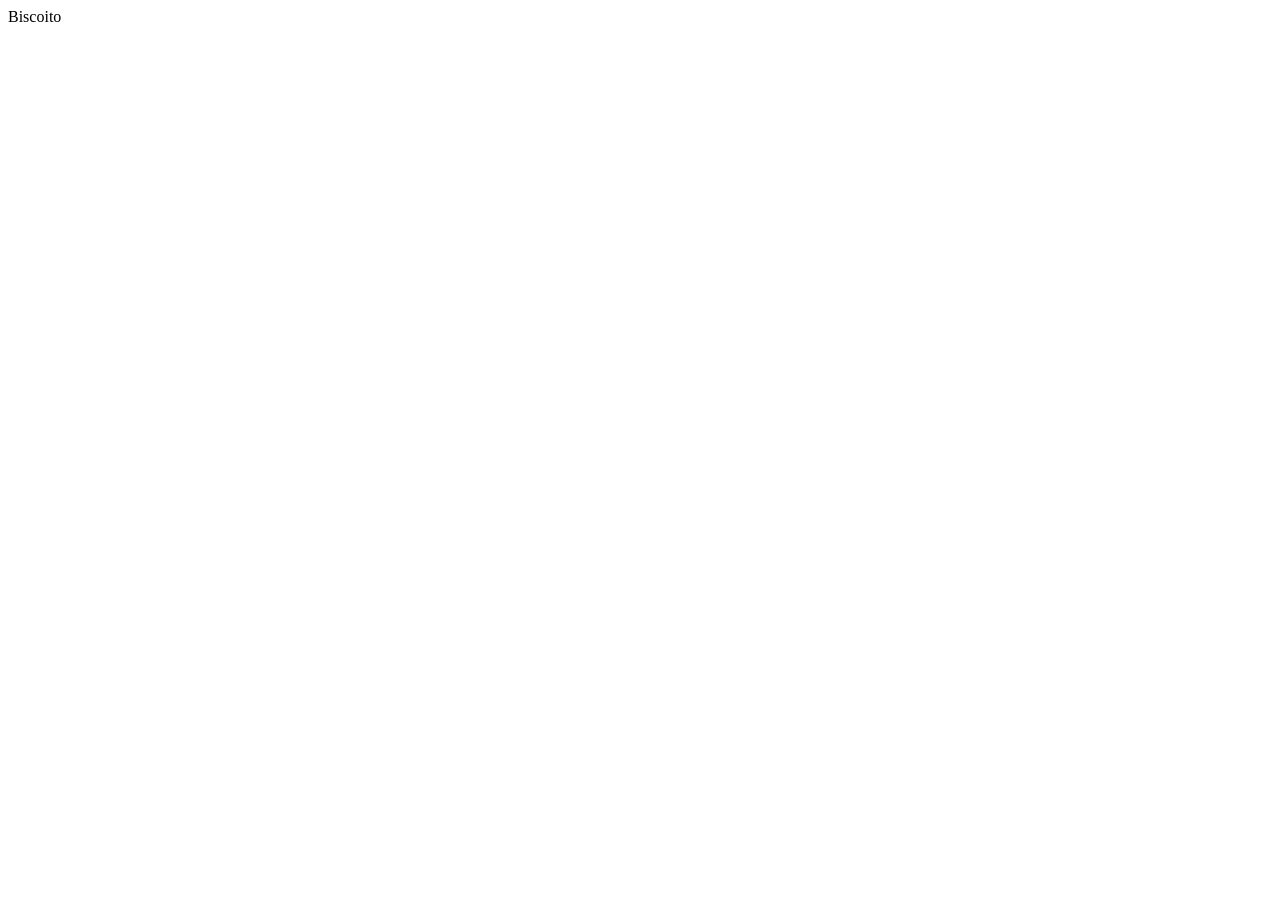
==== index.html @ d52a2a36 "Create index.html" ====
<!DOCTYPE html>
<html lang="pt-br">
<head>
    <meta charset="UTF-8">
    <meta name="viewport" content="width=device-width, initial-scale=1.0">
    <title> Primeiros Códigos </title>
</head>
<body>
    Biscoito <br>
</body>
</html>
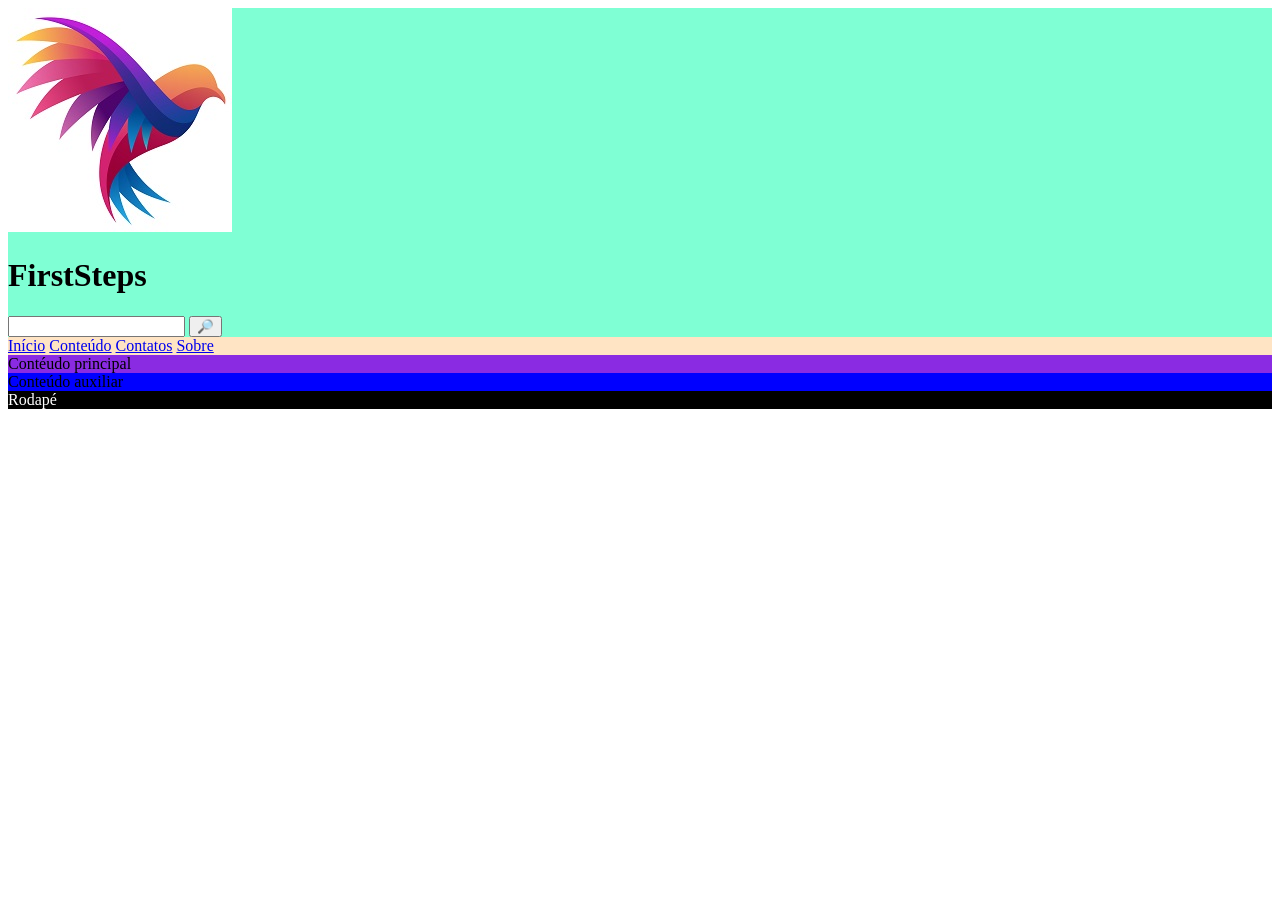
==== commit ff67a28a: "update" ====
--- a/index.html
+++ b/index.html
@@ -1,11 +1,52 @@
 <!DOCTYPE html>
-<html lang="pt-br">
+<html lang="pt-BR">
+
 <head>
     <meta charset="UTF-8">
     <meta name="viewport" content="width=device-width, initial-scale=1.0">
-    <title> Primeiros Códigos </title>
+    <title>FistSteps</title>
 </head>
+
 <body>
-    Biscoito <br>
+
+    <!-- Template usando métodologia wrap -->
+
+    <div id="wrap">
+
+        <header style="background-color: aquamarine;">
+
+            <a href="index.html">
+                <img src="img/logo01.jpg" alt="Logotipo do FirstSteps">
+            </a>
+            <h1>FirstSteps</h1>
+            <form action="https://www.google.com/search" method="get">
+                <input type="search" name="q"> 
+                <button type="submit">🔎</button>
+            </form>
+
+        </header>
+
+        <nav style="background-color: bisque;">
+
+            <a href="index.html">Início</a>
+            <a href="content.html">Conteúdo</a>
+            <a href="contacts.html">Contatos</a>
+            <a href="about.html">Sobre</a>
+
+        </nav>
+
+        <main style="background-color: gray;">
+
+            <section style="background-color: blueviolet;">Contéudo principal</section>
+
+            <aside style="background-color:blue;">Conteúdo auxiliar</aside>
+
+        </main>
+
+        <footer style="background-color: black; color: white;">Rodapé</footer>
+
+    </div>
+
 </body>
+
 </html>
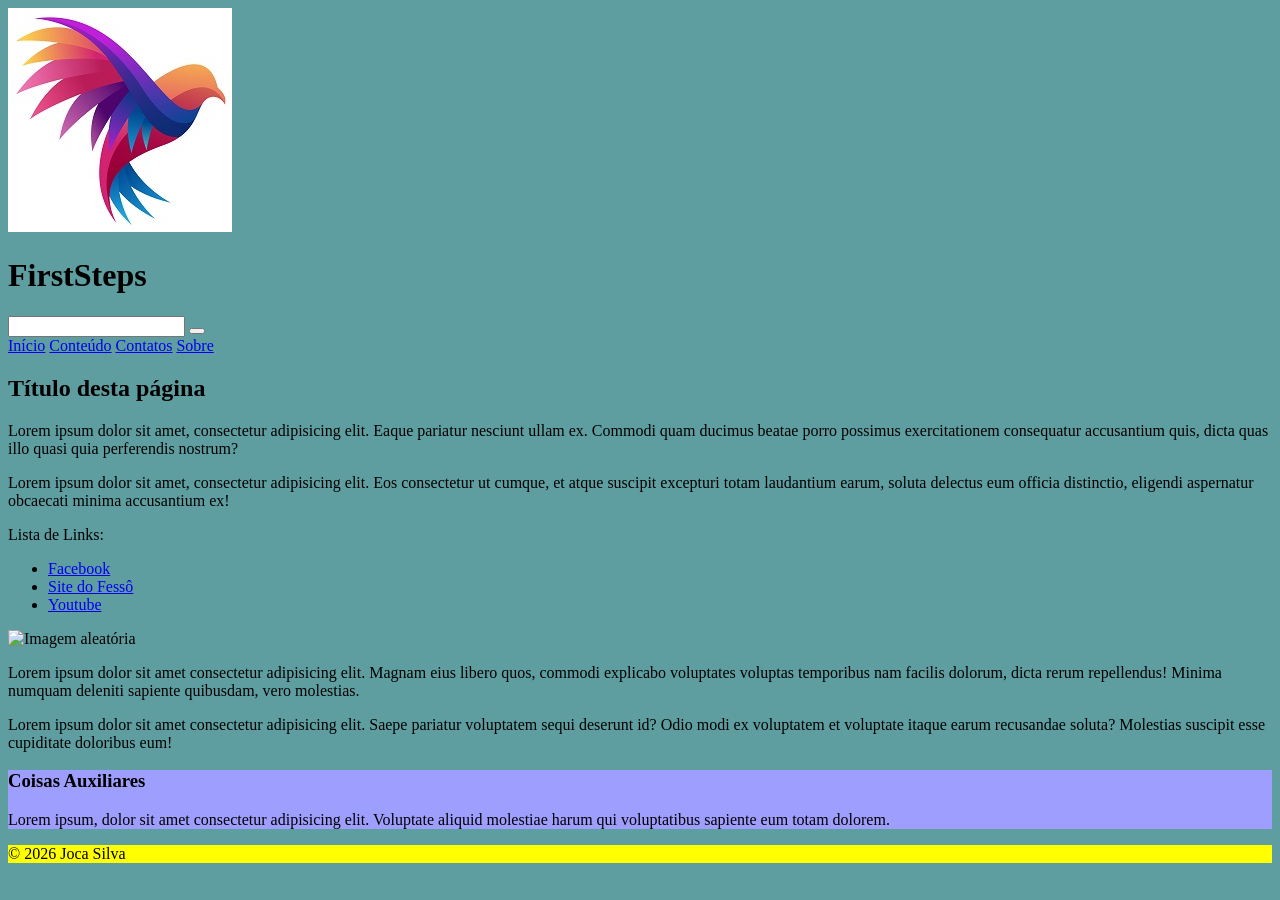
==== commit cab74cc3: "update" ====
--- a/index.html
+++ b/index.html
@@ -4,7 +4,13 @@
 <head>
     <meta charset="UTF-8">
     <meta name="viewport" content="width=device-width, initial-scale=1.0">
-    <title>FistSteps</title>
+    <!-- Importa o CSS do template (principal) -->
+    <link rel="stylesheet" href="css/style.css">
+    <!-- Importa o CSS do Font Awesome -->
+    <link rel="stylesheet" href="https://cdnjs.cloudflare.com/ajax/libs/font-awesome/7.3.1/css/all.min.css"
+        integrity="sha512-QeR2VH+lsBE5LSAe1Q5EnTBbe7XTBubt8dG93Y7gidSgdMCr8nVqKcfKAMyN96SV8KDbZVTDXChatu5G2KQGzg=="
+        crossorigin="anonymous" referrerpolicy="no-referrer" />
+    <title>FirstSteps</title>
 </head>
 
 <body>
@@ -13,20 +19,20 @@
 
     <div id="wrap">
 
-        <header style="background-color: aquamarine;">
+        <header>
 
             <a href="index.html">
                 <img src="img/logo01.jpg" alt="Logotipo do FirstSteps">
             </a>
             <h1>FirstSteps</h1>
-            <form action="https://www.google.com/search" method="get">
-                <input type="search" name="q"> 
-                <button type="submit">🔎</button>
+            <form action="https://www.google.com/search" target="_blank" method="get">
+                <input type="search" name="q">
+                <button type="submit"><i class="fa-solid fa-magnifying-glass fa-flip-horizontal fa-fw"></i></button>
             </form>
 
         </header>
 
-        <nav style="background-color: bisque;">
+        <nav>
 
             <a href="index.html">Início</a>
             <a href="content.html">Conteúdo</a>
@@ -35,15 +41,57 @@
 
         </nav>
 
-        <main style="background-color: gray;">
+        <main>
 
-            <section style="background-color: blueviolet;">Contéudo principal</section>
+            <section>
 
-            <aside style="background-color:blue;">Conteúdo auxiliar</aside>
+                <h2>Título desta página</h2>
+                <p>Lorem ipsum dolor sit amet, consectetur adipisicing elit. Eaque pariatur nesciunt ullam ex. Commodi
+                    quam ducimus beatae porro possimus exercitationem consequatur accusantium quis, dicta quas illo
+                    quasi quia perferendis nostrum?</p>
+                <p>Lorem ipsum dolor sit amet, consectetur adipisicing elit. Eos consectetur ut cumque, et atque
+                    suscipit excepturi totam laudantium earum, soluta delectus eum officia distinctio, eligendi
+                    aspernatur obcaecati minima accusantium ex!</p>
+
+                <p>Lista de Links:</p>
+                <!-- Lista NÃO ordenada -->
+                <ul>
+                    <li><a href="https://facebook.com" target="_blank">Facebook</a></li>
+                    <li><a href="https://catabits.com.br" target="_blank">Site do Fessô</a></li>
+                    <li><a href="https://youtube.com" target="_blank">Youtube</a></li>
+                </ul>
+
+                <img src="https://picsum.photos/400/200" alt="Imagem aleatória">
+
+                <p>Lorem ipsum dolor sit amet consectetur adipisicing elit. Magnam eius libero quos, commodi explicabo
+                    voluptates voluptas temporibus nam facilis dolorum, dicta rerum repellendus! Minima numquam deleniti
+                    sapiente quibusdam, vero molestias.</p>
+                <p>Lorem ipsum dolor sit amet consectetur adipisicing elit. Saepe pariatur voluptatem sequi deserunt id?
+                    Odio modi ex voluptatem et voluptate itaque earum recusandae soluta? Molestias suscipit esse
+                    cupiditate doloribus eum!</p>
+
+            </section>
+
+            <aside style="background-color:rgb(158, 158, 255);">
+                <h3>Coisas Auxiliares</h3>
+                <p>Lorem ipsum, dolor sit amet consectetur adipisicing elit. Voluptate aliquid molestiae harum qui
+                    voluptatibus sapiente eum totam dolorem.</p>
+            </aside>
 
         </main>
 
-        <footer style="background-color: black; color: white;">Rodapé</footer>
+        <footer style="background-color: yellow;">
+
+            <!-- Página inicial -->
+            <a href="index.html"><i class="fa-solid fa-house fa-fw"></i></a>
+
+            <!-- Mensagem de propriedade e licença -->
+            <div>&copy; 2026 Joca Silva</div>
+
+            <!-- Topo da página -->
+            <a href="#top"><i class="fa-solid fa-circle-up fa-fw"></i></a>
+
+        </footer>
 
     </div>
 
--- a/css/style.css
+++ b/css/style.css
@@ -0,0 +1,8 @@
+/*
+css\style.css
+Folhas de estilo do template do site.
+*/
+
+body {
+    background-color: cadetblue;
+}
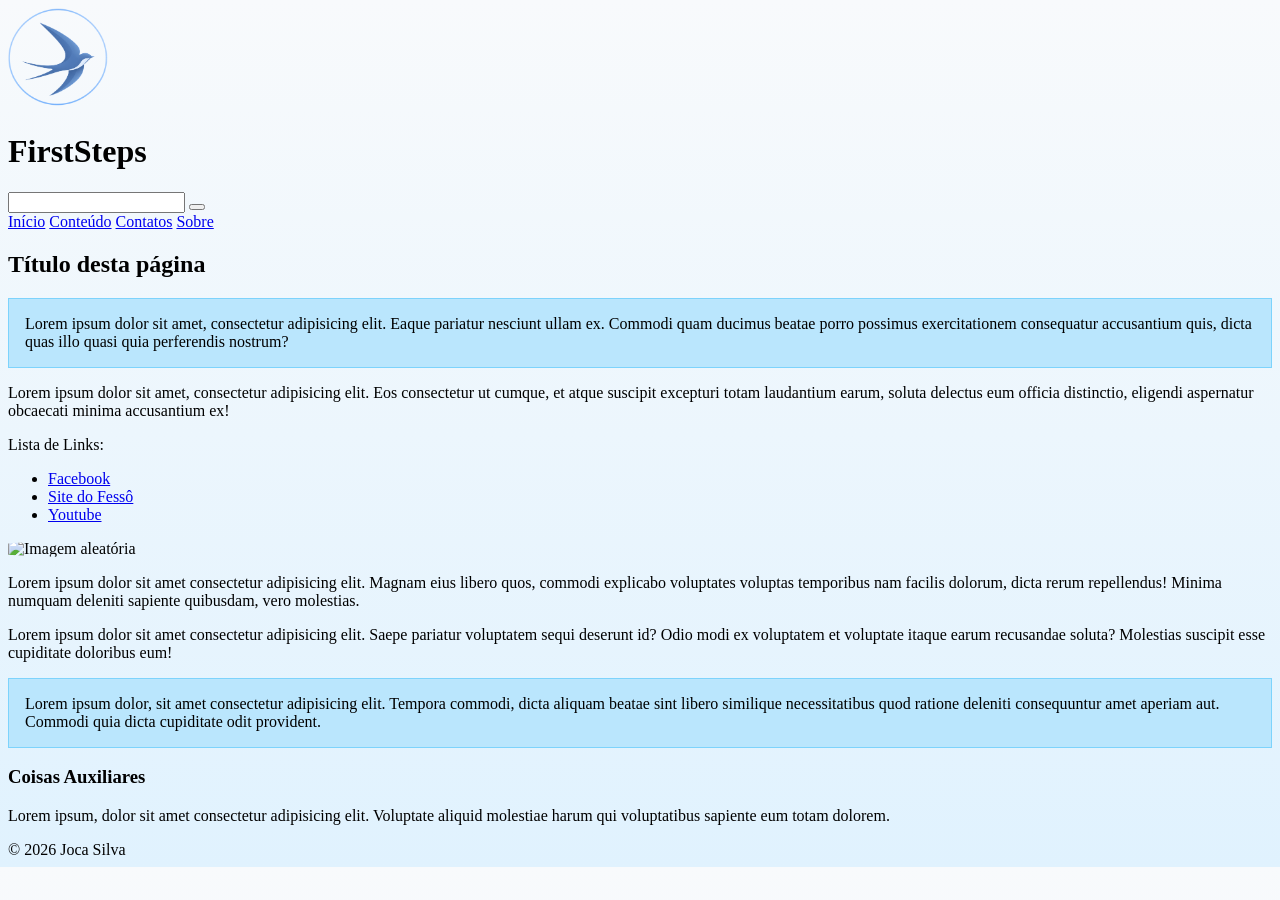
==== commit 15b72ec4: "update" ====
--- a/index.html
+++ b/index.html
@@ -20,9 +20,9 @@
     <div id="wrap">
 
         <header>
-
+            <!-- Logotipo clicável para a página inicial -->
             <a href="index.html">
-                <img src="img/logo01.jpg" alt="Logotipo do FirstSteps">
+                <img src="img/logo01.png" alt="Logotipo do FirstSteps" class="logo">
             </a>
             <h1>FirstSteps</h1>
             <form action="https://www.google.com/search" target="_blank" method="get">
@@ -30,7 +30,7 @@
                 <button type="submit"><i class="fa-solid fa-magnifying-glass fa-flip-horizontal fa-fw"></i></button>
             </form>
 
-        </header>
+         </header>
 
         <nav>
 
@@ -46,7 +46,7 @@
             <section>
 
                 <h2>Título desta página</h2>
-                <p>Lorem ipsum dolor sit amet, consectetur adipisicing elit. Eaque pariatur nesciunt ullam ex. Commodi
+                <p class="azul">Lorem ipsum dolor sit amet, consectetur adipisicing elit. Eaque pariatur nesciunt ullam ex. Commodi
                     quam ducimus beatae porro possimus exercitationem consequatur accusantium quis, dicta quas illo
                     quasi quia perferendis nostrum?</p>
                 <p>Lorem ipsum dolor sit amet, consectetur adipisicing elit. Eos consectetur ut cumque, et atque
@@ -61,7 +61,7 @@
                     <li><a href="https://youtube.com" target="_blank">Youtube</a></li>
                 </ul>
 
-                <img src="https://picsum.photos/400/200" alt="Imagem aleatória">
+                <img class="azul" src="https://picsum.photos/400/200" alt="Imagem aleatória">
 
                 <p>Lorem ipsum dolor sit amet consectetur adipisicing elit. Magnam eius libero quos, commodi explicabo
                     voluptates voluptas temporibus nam facilis dolorum, dicta rerum repellendus! Minima numquam deleniti
@@ -70,9 +70,14 @@
                     Odio modi ex voluptatem et voluptate itaque earum recusandae soluta? Molestias suscipit esse
                     cupiditate doloribus eum!</p>
 
+                <!-- Folha de estilos "inline" -->
+                <p class="azul">Lorem ipsum dolor, sit amet consectetur adipisicing elit. Tempora commodi, dicta aliquam
+                    beatae sint libero similique necessitatibus quod ratione deleniti consequuntur amet aperiam aut.
+                    Commodi quia dicta cupiditate odit provident.</p>
+
             </section>
 
-            <aside style="background-color:rgb(158, 158, 255);">
+            <aside>
                 <h3>Coisas Auxiliares</h3>
                 <p>Lorem ipsum, dolor sit amet consectetur adipisicing elit. Voluptate aliquid molestiae harum qui
                     voluptatibus sapiente eum totam dolorem.</p>
@@ -80,16 +85,20 @@
 
         </main>
 
-        <footer style="background-color: yellow;">
+        <footer>
 
             <!-- Página inicial -->
-            <a href="index.html"><i class="fa-solid fa-house fa-fw"></i></a>
+            <a href="index.html">
+                <i class="fa-solid fa-house fa-fw"></i>
+            </a>
 
             <!-- Mensagem de propriedade e licença -->
             <div>&copy; 2026 Joca Silva</div>
 
             <!-- Topo da página -->
-            <a href="#top"><i class="fa-solid fa-circle-up fa-fw"></i></a>
+            <a href="#top">
+                <i class="fa-solid fa-circle-up fa-fw"></i>
+            </a>
 
         </footer>
 
--- a/css/style.css
+++ b/css/style.css
@@ -4,5 +4,37 @@
 */
 
 body {
-    background-color: cadetblue;
+    background: linear-gradient(180deg, #F8FAFC, #E0F2FE);
+}
+
+/* Aplicando tamanho para meu logotipo */
+.logo {
+    width: 100px;
+    height: 100px;
+    object-fit: contain;
+}
+
+/* Classe azul aplicada somente para paráfros */
+p.azul,
+div.azul {
+    background-color: #BAE6FD;
+    padding: 1rem;
+    margin: 0;
+    border: 1px solid #7DD3FC;
+}
+
+img.azul {
+    display: block;
+    border-radius: 20%;
+}
+
+/* Pai de todos */
+#wrap {
+
+}
+
+
+h1 {
+    /* Oculta o H1 com nome do site */
+    /* display: none; */
 }
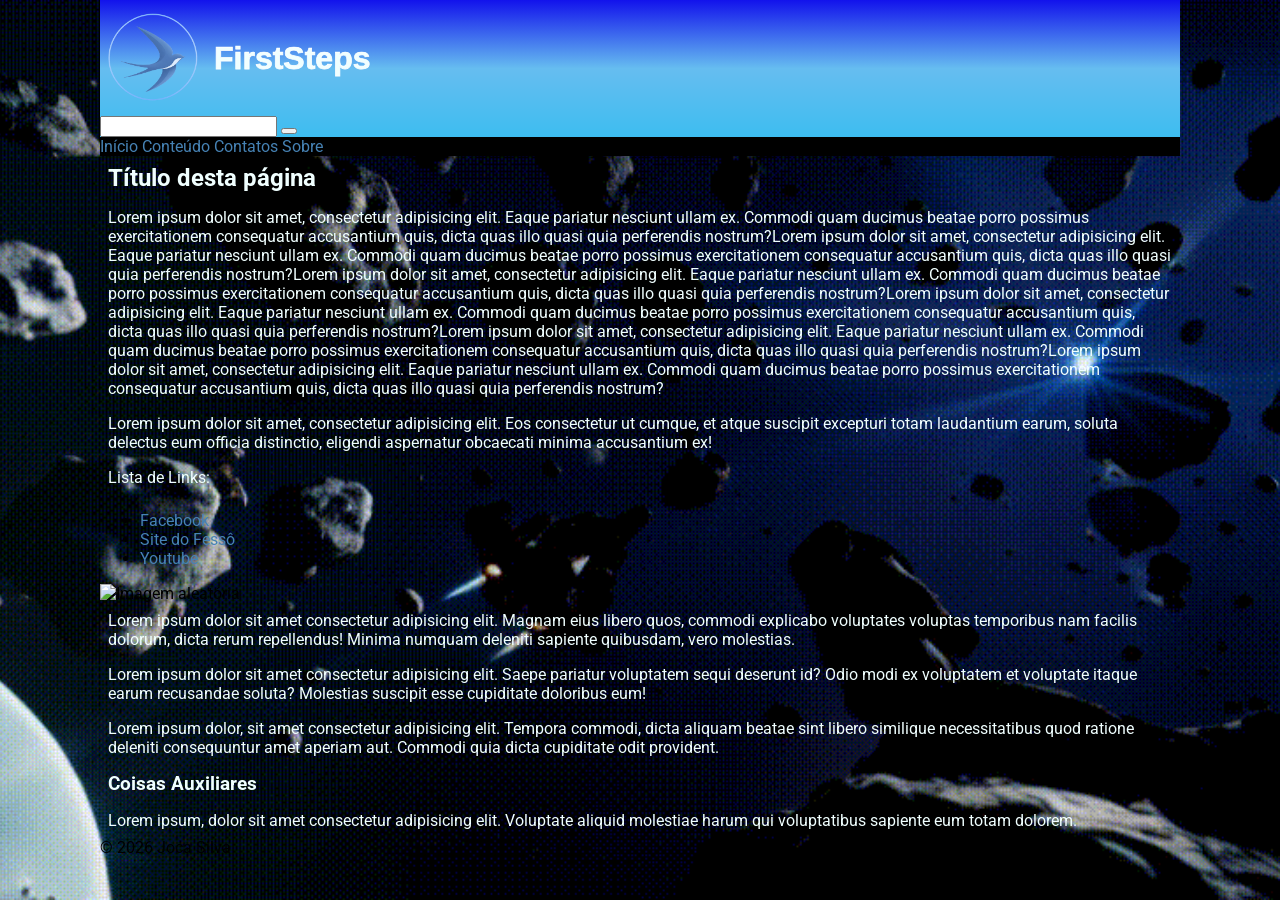
==== commit a6d6ec30: "up" ====
--- a/index.html
+++ b/index.html
@@ -6,10 +6,6 @@
     <meta name="viewport" content="width=device-width, initial-scale=1.0">
     <!-- Importa o CSS do template (principal) -->
     <link rel="stylesheet" href="css/style.css">
-    <!-- Importa o CSS do Font Awesome -->
-    <link rel="stylesheet" href="https://cdnjs.cloudflare.com/ajax/libs/font-awesome/7.3.1/css/all.min.css"
-        integrity="sha512-QeR2VH+lsBE5LSAe1Q5EnTBbe7XTBubt8dG93Y7gidSgdMCr8nVqKcfKAMyN96SV8KDbZVTDXChatu5G2KQGzg=="
-        crossorigin="anonymous" referrerpolicy="no-referrer" />
     <title>FirstSteps</title>
 </head>
 
@@ -21,16 +17,19 @@
 
         <header>
             <!-- Logotipo clicável para a página inicial -->
-            <a href="index.html">
-                <img src="img/logo01.png" alt="Logotipo do FirstSteps" class="logo">
-            </a>
-            <h1>FirstSteps</h1>
+            <div class="logotitle">
+                <a href="index.html">
+                    <img src="img/logo01.png" alt="Logotipo do FirstSteps" class="logo">
+                </a>
+                <h1>FirstSteps</h1>
+            </div>
+
             <form action="https://www.google.com/search" target="_blank" method="get">
                 <input type="search" name="q">
                 <button type="submit"><i class="fa-solid fa-magnifying-glass fa-flip-horizontal fa-fw"></i></button>
             </form>
 
-         </header>
+        </header>
 
         <nav>
 
@@ -46,7 +45,23 @@
             <section>
 
                 <h2>Título desta página</h2>
-                <p class="azul">Lorem ipsum dolor sit amet, consectetur adipisicing elit. Eaque pariatur nesciunt ullam ex. Commodi
+                <p class="azul">Lorem ipsum dolor sit amet, consectetur adipisicing elit. Eaque pariatur nesciunt ullam
+                    ex. Commodi
+                    quam ducimus beatae porro possimus exercitationem consequatur accusantium quis, dicta quas illo
+                    quasi quia perferendis nostrum?Lorem ipsum dolor sit amet, consectetur adipisicing elit. Eaque
+                    pariatur nesciunt ullam ex. Commodi
+                    quam ducimus beatae porro possimus exercitationem consequatur accusantium quis, dicta quas illo
+                    quasi quia perferendis nostrum?Lorem ipsum dolor sit amet, consectetur adipisicing elit. Eaque
+                    pariatur nesciunt ullam ex. Commodi
+                    quam ducimus beatae porro possimus exercitationem consequatur accusantium quis, dicta quas illo
+                    quasi quia perferendis nostrum?Lorem ipsum dolor sit amet, consectetur adipisicing elit. Eaque
+                    pariatur nesciunt ullam ex. Commodi
+                    quam ducimus beatae porro possimus exercitationem consequatur accusantium quis, dicta quas illo
+                    quasi quia perferendis nostrum?Lorem ipsum dolor sit amet, consectetur adipisicing elit. Eaque
+                    pariatur nesciunt ullam ex. Commodi
+                    quam ducimus beatae porro possimus exercitationem consequatur accusantium quis, dicta quas illo
+                    quasi quia perferendis nostrum?Lorem ipsum dolor sit amet, consectetur adipisicing elit. Eaque
+                    pariatur nesciunt ullam ex. Commodi
                     quam ducimus beatae porro possimus exercitationem consequatur accusantium quis, dicta quas illo
                     quasi quia perferendis nostrum?</p>
                 <p>Lorem ipsum dolor sit amet, consectetur adipisicing elit. Eos consectetur ut cumque, et atque
--- a/css/style.css
+++ b/css/style.css
@@ -3,8 +3,23 @@
 Folhas de estilo do template do site.
 */
 
-body {
-    background: linear-gradient(180deg, #F8FAFC, #E0F2FE);
+/*
+Importa fonte Robot do Google Fonts
+Referências: https://fonts.google.com
+*/
+@import url('https://fonts.googleapis.com/css2?family=Roboto:ital,wght@0,100..900;1,100..900&display=swap');
+
+/*
+Importa a biblioteca de ícones FontAwesome
+Referências: https://fontawesome.com
+*/
+@import url('https://cdnjs.cloudflare.com/ajax/libs/font-awesome/7.3.1/css/all.min.css');
+
+
+/* Reset Geral */
+* {
+    box-sizing: border-box;
+    outline: none;
 }
 
 /* Aplicando tamanho para meu logotipo */
@@ -12,29 +27,128 @@
     width: 100px;
     height: 100px;
     object-fit: contain;
+    display: flex;
+    align-items: center;
 }
 
-/* Classe azul aplicada somente para paráfros */
-p.azul,
-div.azul {
-    background-color: #BAE6FD;
-    padding: 1rem;
+/* Elementos raiz */
+html,
+body {
+    /* Reset nas margens e enchimentos */
+    position: relative;
+    /* Permite usar height nos elementos div */
     margin: 0;
-    border: 1px solid #7DD3FC;
+    padding: 0;
+    height: 100%;
+
+    /* Fonte padrão e tamanho */
+    font-family: "Roboto", Arial, Helvetica, sans-serif;
+    font-size: 16px;
+    /*
+    A linha acima define a unidade de medida "rem" onde:
+    1rem = 16px
+    .5rem ou 0.5rem = 8px
+    .25rem ou 0.25rem = 4px
+    2rem = 32px
+    3rem = 48px
+    */
 }
 
-img.azul {
-    display: block;
-    border-radius: 20%;
+/* 
+Reset dos títulos e parágrafos
+trocando margin por padding
+ */
+h1,
+h2,
+h3,
+h4,
+h5,
+h6,
+p {
+    margin: 0;
+    padding: .5rem;
+    color: azure;
 }
 
-/* Pai de todos */
+/* Padroniza links */
+a {
+    color: steelblue;
+    text-decoration: none;
+}
+
+a:hover {
+    color: orangered;
+}
+
+/* Tela de fundo */
+body {
+    /* background: linear-gradient(to right, blue, red, cyan); */
+    background-image: url("../img/back.gif");
+    background-color: black;
+    background-position: center;
+    background-repeat: no-repeat;
+    background-size: cover;
+    background-attachment: fixed;
+}
+
+/* Elemento Wrap */
 #wrap {
+    max-width: 1080px;
+    margin: auto;
+    position: relative;
+    height: 100%;
+    display: flex;
+    flex-direction: column;
+}
 
+/* Imagem responsiva */
+.azul {
+    width: auto;
+    max-width: 100%;
+    height: auto;
 }
 
 
-h1 {
-    /* Oculta o H1 com nome do site */
-    /* display: none; */
+/* Cabeçalho da página */
+
+/* header é filho direto de #wrap (>)
+parent > direct-child */
+#wrap > header {
+    background: linear-gradient(rgb(18, 18, 236), rgb(102, 189, 240), rgb(61, 189, 240));;
+}
+
+#wrap > header img {
+    display: block;
+    width: 90px;
+    border-radius: 50%;
+    margin: .5rem;
+}
+
+/* Referências: https://www.w3schools.com/css/css3_flexbox.asp */
+.logotitle {
+    display: flex;
+    align-items: center;
+}
+
+.logotitle h1 {
+    font-family: Arial, Helvetica, sans-serif;
+    font-weight: bold;
+    /* Experimental: adicionar uma borda ao texto */
+    -webkit-text-stroke: .75px white;
+}
+
+.header-search {
+    padding: 1rem;
+    display: flex;
+    font-family: inherit;
+    font-size: inherit;
+}
+
+.header-search input {
+    flex-grow: 1;
+}
+
+/* Menu principal */
+#wrap > nav {
+    background-color: black;
 }
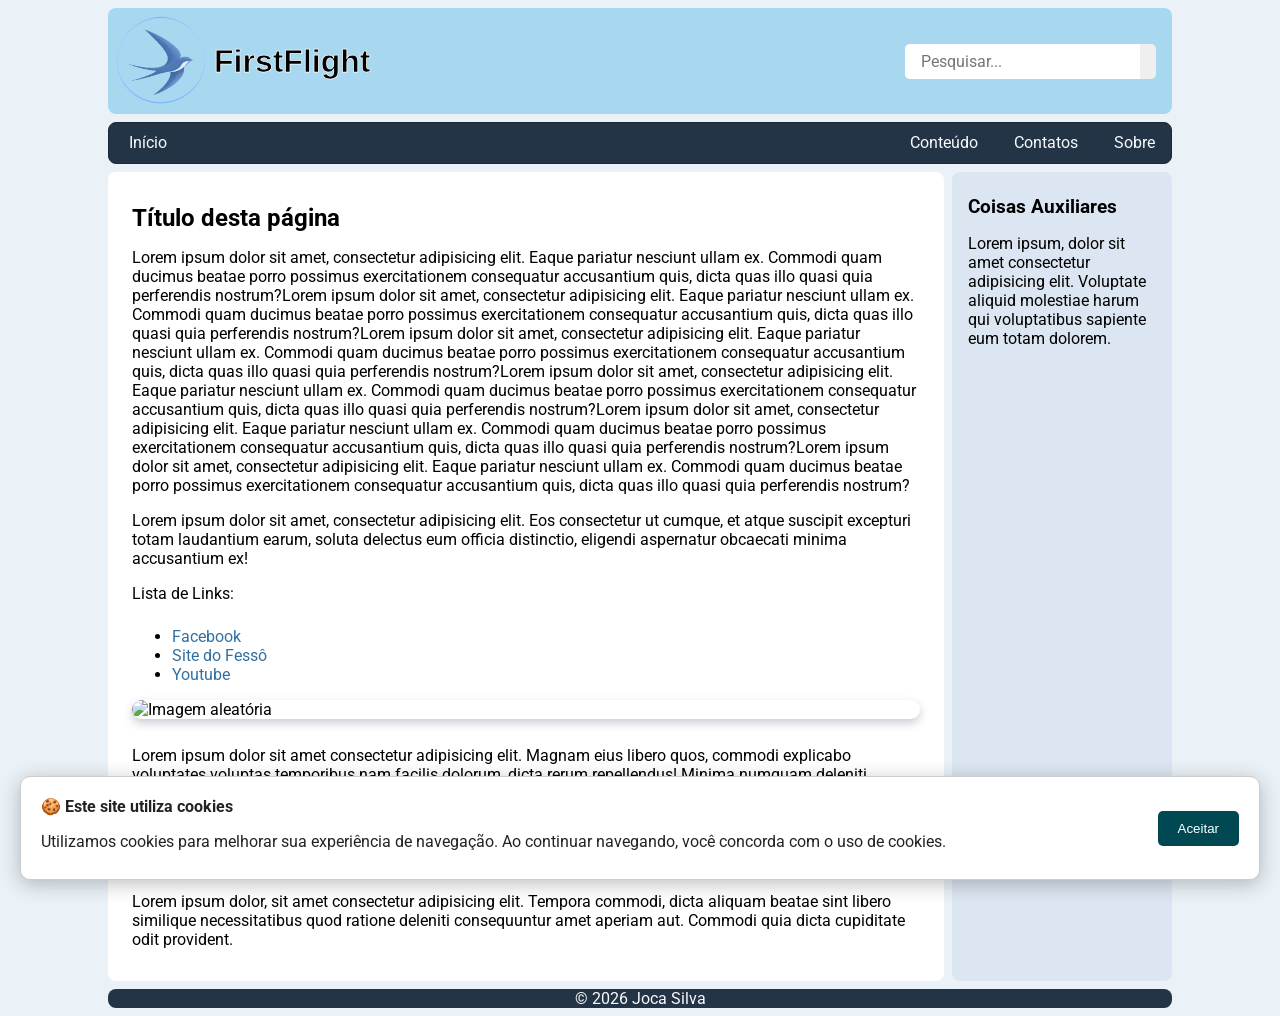
==== commit 7a1b778f: "up" ====
--- a/index.html
+++ b/index.html
@@ -6,7 +6,9 @@
     <meta name="viewport" content="width=device-width, initial-scale=1.0">
     <!-- Importa o CSS do template (principal) -->
     <link rel="stylesheet" href="css/style.css">
-    <title>FirstSteps</title>
+    <!-- Ícone de favoritos que aparece na guia da página -->
+    <link rel="icon" href="img/logo01.png">
+    <title>FirstFlight</title>
 </head>
 
 <body>
@@ -17,26 +19,39 @@
 
         <header>
             <!-- Logotipo clicável para a página inicial -->
-            <div class="logotitle">
-                <a href="index.html">
-                    <img src="img/logo01.png" alt="Logotipo do FirstSteps" class="logo">
+            <div class="logotitle" title="Clique para a página inicial" aria-label="Clique para a página inicial">
+                <a href="index.html" id="myLogo">
+                    <img src="img/logo01.png" alt="Logotipo do FirstFlight">
                 </a>
-                <h1>FirstSteps</h1>
+                <h1>FirstFlight</h1>
             </div>
 
-            <form action="https://www.google.com/search" target="_blank" method="get">
-                <input type="search" name="q">
-                <button type="submit"><i class="fa-solid fa-magnifying-glass fa-flip-horizontal fa-fw"></i></button>
+            <form class="header-search" action="https://www.google.com/search" target="_blank" method="get">
+                <input type="search" name="q" placeholder="Pesquisar...">
+                <button type="submit" title="Clique para pesquisar" aria-label="Clique para pesquisar"><i
+                        class="fa-solid fa-search fa-fw"></i></button>
             </form>
 
         </header>
 
-        <nav>
+        <nav aria-label="Menu principal">
 
-            <a href="index.html">Início</a>
-            <a href="content.html">Conteúdo</a>
-            <a href="contacts.html">Contatos</a>
-            <a href="about.html">Sobre</a>
+            <a href="index.html" title="Página inicial">
+                <i class="fa-solid fa-door-open fa-fw"></i>
+                <span>Início</span>
+            </a>
+            <a href="content.html" title="Conteúdo do site" aria-label="Conteúdo do site">
+                <i class="fa-solid fa-layer-group fa-fw"></i>
+                <span>Conteúdo</span>
+            </a>
+            <a href="contacts.html" title="Faça contato" aria-label="Faça contato">
+                <i class="fa-solid fa-paper-plane fa-fw"></i>
+                <span>Contatos</span>
+            </a>
+            <a href="about.html" title="Mais informações" aria-label="Mais informações">
+                <i class="fa-solid fa-lightbulb fa-fw"></i>
+                <span>Sobre</span>
+            </a>
 
         </nav>
 
@@ -76,8 +91,9 @@
                     <li><a href="https://youtube.com" target="_blank">Youtube</a></li>
                 </ul>
 
-                <img class="azul" src="https://picsum.photos/400/200" alt="Imagem aleatória">
-
+                <img class="rimg" src="https://picsum.photos/400/200" alt="Imagem aleatória">
+                
+                <br>
                 <p>Lorem ipsum dolor sit amet consectetur adipisicing elit. Magnam eius libero quos, commodi explicabo
                     voluptates voluptas temporibus nam facilis dolorum, dicta rerum repellendus! Minima numquam deleniti
                     sapiente quibusdam, vero molestias.</p>
@@ -104,7 +120,7 @@
 
             <!-- Página inicial -->
             <a href="index.html">
-                <i class="fa-solid fa-house fa-fw"></i>
+                <i class="fa-solid fa-door-open fa-fw"></i>
             </a>
 
             <!-- Mensagem de propriedade e licença -->
@@ -112,12 +128,36 @@
 
             <!-- Topo da página -->
             <a href="#top">
-                <i class="fa-solid fa-circle-up fa-fw"></i>
+                <i class="fa-solid fa-chevron-up fa-fw"></i>
             </a>
 
         </footer>
 
+        
+        <!-- Hack para margin no final da tela -->
+        <div class="end-margin">&nbsp;</div>
+
     </div>
+
+     <!-- Aviso de cookies -->
+     <div id="cookie-banner" class="cookie-banner">
+
+        <div class="cookie-text">
+            <strong>🍪 Este site utiliza cookies</strong>
+            <p>
+                Utilizamos cookies para melhorar sua experiência de navegação.
+                Ao continuar navegando, você concorda com o uso de cookies.
+            </p>
+        </div>
+
+        <button id="cookie-accept" type="button">
+            Aceitar
+        </button>
+
+    </div>
+
+    <script>var pageName = "Home Page"</script>
+    <script src="js/scripts.js"></script>
 
 </body>
 
--- a/css/style.css
+++ b/css/style.css
@@ -16,11 +16,36 @@
 @import url('https://cdnjs.cloudflare.com/ajax/libs/font-awesome/7.3.1/css/all.min.css');
 
 
-/* Reset Geral */
+/**************************************
+ * Variáveis com estilos de uso geral *
+ **************************************/
+
+:root {
+    --wrap-max-width: 1080px;
+    --default-links: #2F6FA3;
+    --default-links-hover: #E07A5F;
+    --body-background-image: url("../img/bg01.jpg");
+    --body-background-color: #EAF2F8;
+    --header-background-color: #A7D8F0;
+    --header-logo-font: Arial, helvetica, sans-serif;
+    --header-title-stroke: .75px #FFFFFF;
+    --nav-footer-background-color: #243447;
+    --article-section-background-color: #FFFFFF;
+    --aside-background-color: #DCE6F2;
+    --top-search-border: 3px dotted #FFFFFF;
+    --nav-menu-color: #F8FAFC;
+    --nav-menu-hover-color: #FFFFFF;
+    --nav-menu-hover-bg-color: rgba(255, 255, 255, .18);
+}
+
+/***************
+ * Reset Geral *
+ ***************/
 * {
     box-sizing: border-box;
     outline: none;
 }
+
 
 /* Aplicando tamanho para meu logotipo */
 .logo {
@@ -30,6 +55,7 @@
     display: flex;
     align-items: center;
 }
+
 
 /* Elementos raiz */
 html,
@@ -37,9 +63,9 @@
     /* Reset nas margens e enchimentos */
     position: relative;
     /* Permite usar height nos elementos div */
-    margin: 0;
+     margin: 0;
     padding: 0;
-    height: 100%;
+    min-height: 100vh;
 
     /* Fonte padrão e tamanho */
     font-family: "Roboto", Arial, Helvetica, sans-serif;
@@ -66,34 +92,63 @@
 h6,
 p {
     margin: 0;
-    padding: .5rem;
-    color: azure;
+    padding: .5rem 0;
 }
 
 /* Padroniza links */
 a {
-    color: steelblue;
+    color: var(--default-links);
     text-decoration: none;
 }
 
 a:hover {
-    color: orangered;
-}
-
-/* Tela de fundo */
+    color: var(--default-links-hover);
+}
+
+/* Fundo da página */
 body {
-    /* background: linear-gradient(to right, blue, red, cyan); */
-    background-image: url("../img/back.gif");
-    background-color: black;
+    /* background: linear-gradient(to right, #4A90E2, #E07A5F, #A7D8F0); */
+    /* background-image: var(--body-background-image); */
+    background-color: var(--body-background-color);
     background-position: center;
     background-repeat: no-repeat;
     background-size: cover;
     background-attachment: fixed;
 }
 
-/* Elemento Wrap */
+/* Imagens responsivas */
+.rimg {
+    width: auto;
+    max-width: 100%;
+    height: auto;
+
+    /* Centraliza a imagem */
+    display: block;
+    margin: 0 auto;
+
+    /* Arredonda os cantos */
+    border-radius: 15px;
+
+    /* Adiciona sombra */
+    box-shadow: 0 4px 10px rgba(36, 52, 71, 0.25);
+
+    /* Deixa o efeito do hover suave */
+    transition: 0.3s;
+}
+
+/* Quando o mouse passa sobre a imagem */
+.rimg:hover {
+    transform: scale(1.05);
+    box-shadow: 0 8px 18px rgba(36, 52, 71, 0.35);
+}
+
+/**************************
+ * Estilizando o template *
+ **************************/
+
+/* Elemento Wrap (#wrap) */
 #wrap {
-    max-width: 1080px;
+    max-width: var(--wrap-max-width);
     margin: auto;
     position: relative;
     height: 100%;
@@ -101,54 +156,331 @@
     flex-direction: column;
 }
 
-/* Imagem responsiva */
-.azul {
-    width: auto;
-    max-width: 100%;
-    height: auto;
-}
-
-
-/* Cabeçalho da página */
-
-/* header é filho direto de #wrap (>)
-parent > direct-child */
-#wrap > header {
-    background: linear-gradient(rgb(18, 18, 236), rgb(102, 189, 240), rgb(61, 189, 240));;
-}
-
-#wrap > header img {
+/***********************
+ * Cabeçalho da página *
+ ***********************/
+
+/*
+<header> que é filho direto (>) de <div#wrap> 
+Seletor: parent > direct-child 
+*/
+#wrap>header {
+    background-color: var(--header-background-color);
+    border-radius: .5rem;
+    margin: .5rem;
+    display: flex;
+    flex-direction: column;
+}
+
+/* 
+Logotipo e título do site (div.logotitle) usando Flexbox
+Referências: https://www.w3schools.com/css/css3_flexbox.asp 
+*/
+.logotitle {
+    /* `display: flex` alinha os elementos lado-a-lado por padrão */
+    display: flex;
+    align-items: center;
+}
+
+/* Logotipo */
+.logotitle img {
+    width: 90px;
+    margin: .5rem;
+    /* Deixa a imagem `quadrada`, redonda */
     display: block;
-    width: 90px;
-    border-radius: 50%;
-    margin: .5rem;
-}
-
-/* Referências: https://www.w3schools.com/css/css3_flexbox.asp */
-.logotitle {
-    display: flex;
-    align-items: center;
-}
-
+    border-radius: 50%;    
+}
+
+/* Nome do site */
 .logotitle h1 {
-    font-family: Arial, Helvetica, sans-serif;
+    font-family: var(--header-logo-font);
     font-weight: bold;
     /* Experimental: adicionar uma borda ao texto */
-    -webkit-text-stroke: .75px white;
-}
-
+    -webkit-text-stroke: var(--header-title-stroke);
+}
+
+/* Formulário de pesquisa no cabeçalho */
 .header-search {
     padding: 1rem;
     display: flex;
+    border-top: var(--top-search-border);
+}
+
+/* Reset dos `parent` do formulário de pesquisa */
+.header-search input,
+.header-search button {
     font-family: inherit;
     font-size: inherit;
-}
-
+    border: none;
+}
+
+/* Só o campo de pesquisa */
 .header-search input {
-    flex-grow: 1;
-}
-
-/* Menu principal */
-#wrap > nav {
-    background-color: black;
+    padding: .5rem 1rem;
+    border-radius: .3rem 0 0 .3rem;
+    /* Faz o elemento ocupar todo o espaço não usado do elemento pai */
+    flex-grow: 1;    
+}
+
+.header-search button {
+    padding: .5rem;
+    border-radius: 0 .3rem .3rem 0;
+    /* Modifica o cursor no mouse. Não funciona em `touch` */
+    cursor: pointer;
+}
+
+/******************
+ * Menu principal *
+ ******************/
+
+#wrap>nav {
+    background-color: var(--nav-footer-background-color);
+    display: flex;
+    align-items: center;
+    margin: .5rem;
+    margin-top: 0;
+    border-radius: .5rem;
+    border: 1px solid #1B2A3A;
+    /* Posiciona os elementos filho à direita */
+    justify-content: end;
+}
+
+/* Opções do menu */
+#wrap>nav a {
+    display: flex;
+    /* Os ícones ficam acima das label */
+    flex-direction: column;
+    align-items: center;
+    padding: .5rem;
+    color: var(--nav-menu-color);
+    /* Adiciona 200 ms de transição entre os efeitos */
+    transition: .2s;
+}
+
+/* Ao passar o ponteiro sobre as opções do menu */
+#wrap>nav a:hover {
+    color: var(--nav-menu-hover-color);
+    background-color: var(--nav-menu-hover-bg-color);
+}
+
+/* Seleciona somente o primeiro elemento filho do tipo <a> */
+#wrap>nav a:first-child {
+    margin-right: auto;
+    border-radius: .4rem 0 0 .4rem;
+}
+
+/* Seleciona somente o último elemento filho do tipo <a> */
+#wrap>nav a:last-child {
+    border-radius: 0 .4rem .4rem 0;
+}
+
+/* Seleciona os ícones → Tag <i> */
+#wrap>nav a i {
+    font-size: 1.8rem;
+    padding-bottom: .25rem;
+    transition: 0.3s;
+}
+
+/* Colocando o ícones maior quando passa o mouse → Tag <i> */
+#wrap>nav a:hover i {
+    transform: scale(1.2);
+}
+
+/*****************************
+ * Main e conteúdo principal *
+ *****************************/
+
+#wrap>main {
+    display: flex;
+    /* Posiciona os filhos em linhas, um sobre o outro */
+    flex-direction: column;
+}
+
+/* Todos os filhos diretos do <main> */
+#wrap>main>section,
+#wrap>main>article,
+#wrap>main>aside {
+    margin: .5rem;
+    margin-top: 0;
+    border-radius: .5rem;
+}
+
+/* Elementos com o conteúdo principal */
+#wrap>main section,
+#wrap>main article {
+    background-color: var(--article-section-background-color);
+    padding: 1.5rem;
+}
+
+/* Elemento com conteúdo auxiliar */
+#wrap>main aside {
+    background-color: var(--aside-background-color);
+    padding: 1rem;
+}
+
+/**********
+ * Rodapé *
+ **********/
+
+#wrap>footer {
+    display: flex;
+    align-items: center;
+    justify-content: space-between;
+    background-color: var(--nav-footer-background-color);
+    margin: 0 .5rem;
+    border-radius: .5rem;
+    color: #F8FAFC;
+}
+
+/* Hack para margem do último elemento */
+.end-margin {
+    font-size: .4rem;
+}
+
+/* Links para a home e topo da página */
+#wrap>footer a {
+    font-size: 1.5rem;
+    color: var(--nav-menu-color);
+    padding: .25rem;
+}
+
+#wrap>footer a:hover {
+    color: var(--nav-menu-hover-color);
+    background-color: var(--nav-menu-hover-bg-color);
+}
+
+/* Seleciona somente o primeiro elemento filho do tipo <a> */
+#wrap>footer a:first-child {
+    border-radius: .4rem 0 0 .4rem;
+}
+
+/* Seleciona somente o último elemento filho do tipo <a> */
+#wrap>footer a:last-child {
+        border-radius: 0 .4rem .4rem 0;
+}
+
+/*******************
+ * Aviso de Cookies
+   AVISO DE COOKIES
+ ******************* */
+
+.cookie-banner {
+    position: fixed;
+    bottom: 20px;
+    left: 20px;
+    right: 20px;
+
+    display: flex;
+    align-items: center;
+    justify-content: space-between;
+    gap: 20px;
+
+    padding: 20px;
+
+    background-color: #ffffff;
+    color: #222222;
+
+    border: 1px solid #cccccc;
+    border-radius: 10px;
+
+    box-shadow: 0 4px 20px rgba(0, 0, 0, 0.25);
+
+    z-index: 9999;
+}
+
+.cookie-text {
+    flex: 1;
+}
+
+.cookie-text strong {
+    display: block;
+    margin-bottom: 8px;
+}
+
+.cookie-text p {
+    margin: 0;
+}
+
+#cookie-accept {
+    padding: 10px 20px;
+
+    border: none;
+    border-radius: 5px;
+
+    background-color: #004953;
+    color: white;
+
+    cursor: pointer;
+}
+
+#cookie-accept:hover {
+    opacity: 0.85;
+}
+
+
+/* Responsividade */
+
+@media (max-width: 600px) {
+
+    .cookie-banner {
+        flex-direction: column;
+        align-items: stretch;
+    }
+
+    #cookie-accept {
+        width: 100%;
+    }
+
+}
+
+/**********************************
+ * Responsividade e Media Queries *
+ **********************************/
+
+/* Quando a largura da tela for de 640px ou mais */
+@media screen and (min-width: 640px) {
+
+    /* Cabeçalho <header> responsivo */
+    #wrap>header {
+        /* Posiciona o formulário ao lado do título */
+        flex-direction: row;
+        align-items: center;
+        justify-content: space-between;
+    }
+
+    /* Formulário de pesquisa responsivo */
+    .header-search {
+        border: none;
+    }
+
+    /* Posiciona os ícones ao lado das label */
+    #wrap>nav a {
+        flex-direction: row;
+        padding: .65rem 1rem;
+    }
+
+    /* Ajsuta tamanho dos ícones do menu principal */
+    #wrap>nav a i {
+        font-size: 1.2rem;
+        padding-right: .25rem;
+    }
+
+}
+
+/* Quando a largura da tela for de 768px ou mais */
+@media screen and (min-width: 768px) {
+
+    #wrap>main {
+        /* Posiciona os filhos em linhas, um sobre o outro */
+        flex-direction: row;
+    }
+
+    /* Elemento com conteúdo auxiliar */
+    #wrap>main aside {
+        margin-left: 0;
+
+        /*Fixa a lagura do <aside> em 220px */
+        min-width: 220px;
+        max-width: 220px;       
+    }
 }
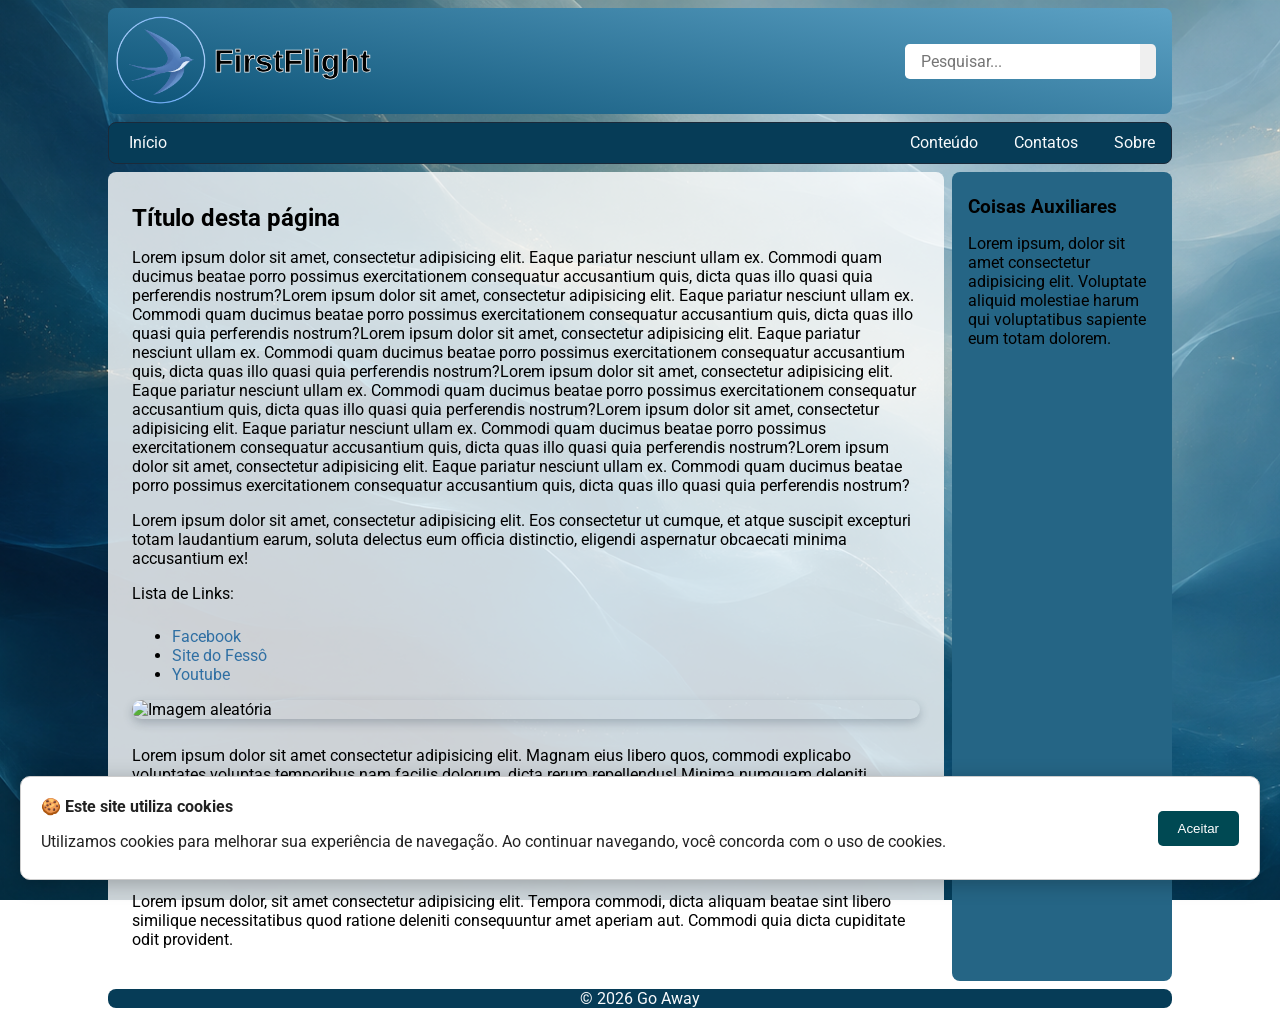
==== commit 5f057135: "up" ====
--- a/index.html
+++ b/index.html
@@ -124,7 +124,7 @@
             </a>
 
             <!-- Mensagem de propriedade e licença -->
-            <div>&copy; 2026 Joca Silva</div>
+            <div>&copy; 2026 Go Away</div>
 
             <!-- Topo da página -->
             <a href="#top">
--- a/css/style.css
+++ b/css/style.css
@@ -24,14 +24,14 @@
     --wrap-max-width: 1080px;
     --default-links: #2F6FA3;
     --default-links-hover: #E07A5F;
-    --body-background-image: url("../img/bg01.jpg");
+    --body-background-image: url("../img/bg01.png");
     --body-background-color: #EAF2F8;
-    --header-background-color: #A7D8F0;
+    --header-background-color: linear-gradient(190deg,#5da2c5,#0a5175);
     --header-logo-font: Arial, helvetica, sans-serif;
     --header-title-stroke: .75px #FFFFFF;
-    --nav-footer-background-color: #243447;
-    --article-section-background-color: #FFFFFF;
-    --aside-background-color: #DCE6F2;
+    --nav-footer-background-color: #063c57;
+    --article-section-background-color: rgba(255, 255, 255, 0.8);
+    --aside-background-color: #256585;
     --top-search-border: 3px dotted #FFFFFF;
     --nav-menu-color: #F8FAFC;
     --nav-menu-hover-color: #FFFFFF;
@@ -108,8 +108,8 @@
 /* Fundo da página */
 body {
     /* background: linear-gradient(to right, #4A90E2, #E07A5F, #A7D8F0); */
-    /* background-image: var(--body-background-image); */
-    background-color: var(--body-background-color);
+    background-image: var(--body-background-image);
+    /*background-color: var(--body-background-color); */
     background-position: center;
     background-repeat: no-repeat;
     background-size: cover;
@@ -165,7 +165,7 @@
 Seletor: parent > direct-child 
 */
 #wrap>header {
-    background-color: var(--header-background-color);
+    background: var(--header-background-color);
     border-radius: .5rem;
     margin: .5rem;
     display: flex;
@@ -343,6 +343,10 @@
     color: var(--nav-menu-color);
     padding: .25rem;
 }
+/* Colocando o ícones maior quando passa o mouse → Tag <i> */
+#wrap>footer a:hover i {
+    transform: scale(1.2);
+}
 
 #wrap>footer a:hover {
     color: var(--nav-menu-hover-color);
